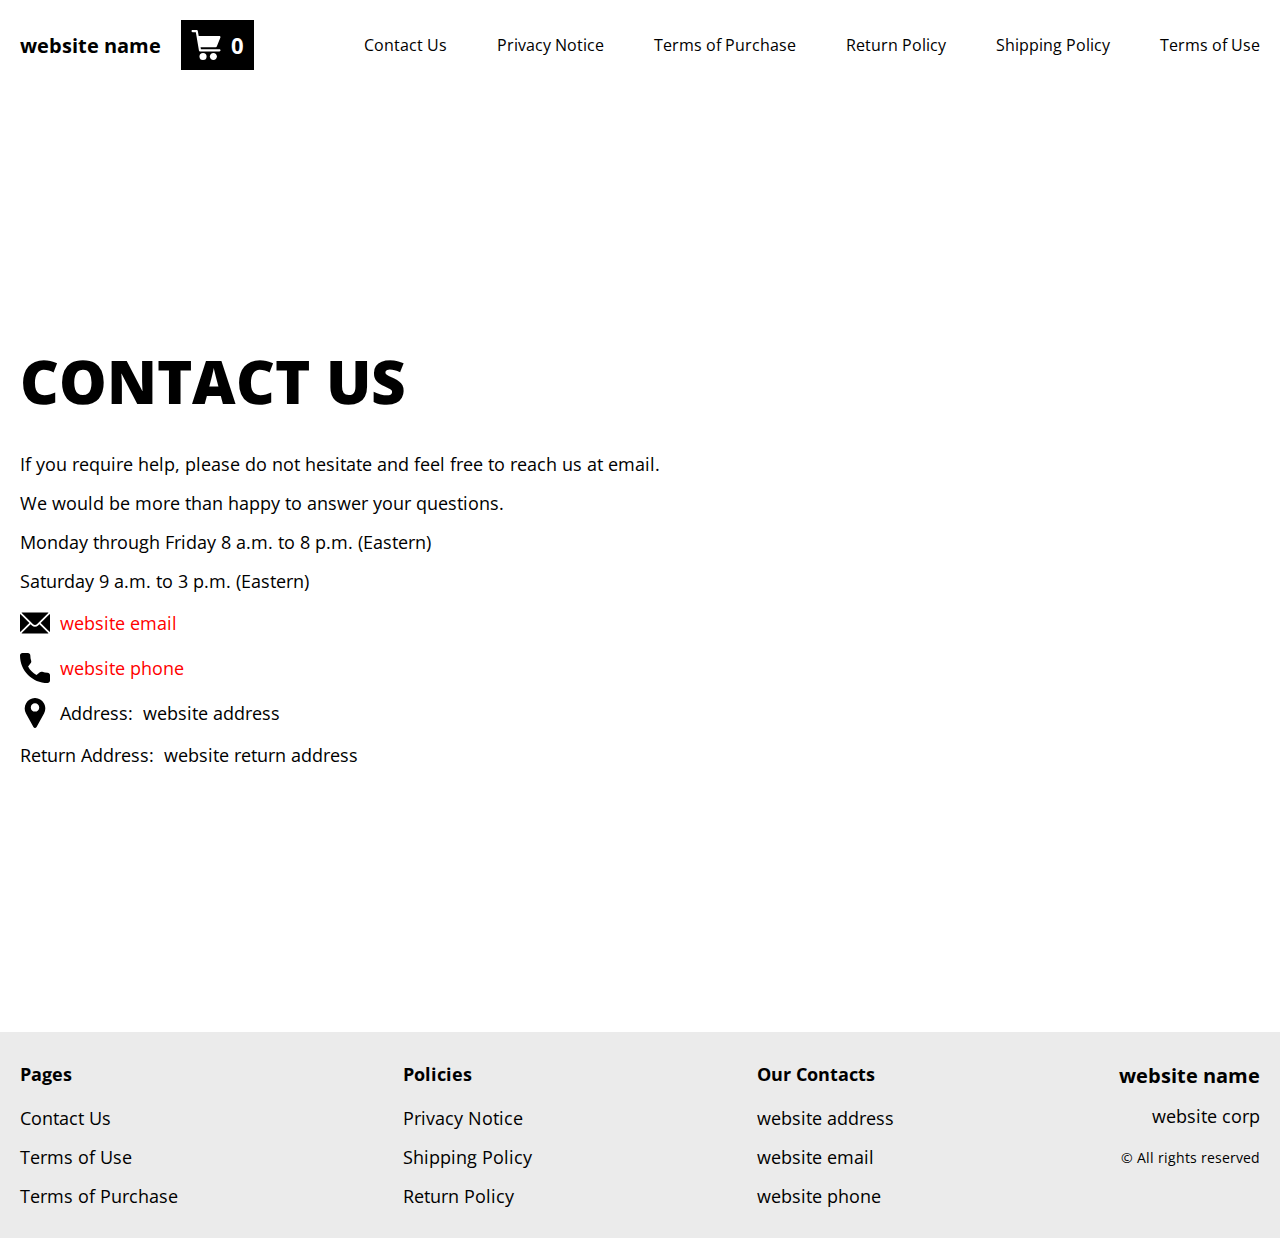
==== contacts.html @ 01a831eb "+" ====
<!DOCTYPE html>
<html lang="en">

<head>
  <meta charset="UTF-8" />
  <meta http-equiv="X-UA-Compatible" content="IE=edge" />
  <meta name="viewport" content="width=device-width, initial-scale=1.0" />
  <link rel="stylesheet" href="./css/style.css" />
  <title>Shop</title>
</head>

<body>


  <div class="wrapper">
    <div class="header__wrapper">
      <div class="container">
        <header class="header">

          <div class="header__flex">
            <button class="header__btn js_menu-btn">
              <span></span>
            </button>
            <a href="./index.html" class="header__logo logo js_website-name">website name</a>
            <a href="./shop.html" class="cart__btn">
              <svg xmlns="http://www.w3.org/2000/svg" xmlns:xlink="http://www.w3.org/1999/xlink" x="0px" y="0px"
                viewBox="0 0 424.449 424.449" style="enable-background:new 0 0 424.449 424.449;" xml:space="preserve">
                <g>
                  <g>
                    <g>
                      <circle cx="170.241" cy="374.273" r="50.176"></circle>
                      <path d="M316.673,324.098L316.673,324.098c-27.711,0-50.176,22.465-50.176,50.176s22.465,50.176,50.176,50.176
                   c27.711,0,50.176-22.465,50.176-50.176S344.384,324.098,316.673,324.098z"></path>
                      <path d="M402.177,272.897H140.545l-5.12-29.696h215.04c6.326,0.019,12.017-3.843,14.336-9.728l51.2-129.024
                   c3.111-7.892-0.766-16.812-8.658-19.922c-1.808-0.713-3.735-1.076-5.678-1.07H108.801L96.513,12.801
                   c-1.262-7.471-7.784-12.906-15.36-12.8h-58.88c-8.483,0-15.36,6.877-15.36,15.36s6.877,15.36,15.36,15.36h46.08l44.032,260.096
                   c1.262,7.471,7.784,12.906,15.36,12.8h274.432c8.483,0,15.36-6.877,15.36-15.36C417.537,279.774,410.66,272.897,402.177,272.897z
                   "></path>
                    </g>
                  </g>
                </g>
              </svg>
              <span class="cart__span js_cart__span">0</span>
            </a> 
          </div>

          <nav class="nav js_menu">
            <ul class="nav__list">
              <li class="nav__item">
                <a href="./contacts.html" class="nav__link">Contact Us</a>
              </li>
              <li class="nav__item">
                <a href="./privacy.html" class="nav__link">Privacy Notice</a>
              </li>
              <li class="nav__item">
                <a href="./purchase.html" class="nav__link">Terms of Purchase</a>
              </li>
              <li class="nav__item">
                <a href="./return.html" class="nav__link">Return Policy</a>
              </li>
              <li class="nav__item">
                <a href="./shipping.html" class="nav__link">Shipping Policy</a>
              </li>
              <li class="nav__item">
                <a href="./use.html" class="nav__link">Terms of Use</a>
              </li>
            </ul>
          </nav>
        </header>
      </div>
    </div>

    <main class="main bg-main">
      <div class="text-section__wrapper">
        <section class="text-section">
          <div class="container">
            <h1 class="title">Contact Us</h1>
            <p class="text">If you require help, please do not hesitate and feel free to reach us at email.</p>
            <p class="text">We would be more than happy to answer your questions.</p>
            <p class="text">Monday through Friday 8 a.m. to 8 p.m. (Eastern)</p>
            <p class="text">Saturday 9 a.m. to 3 p.m. (Eastern)</p>
            <div class="text text-section__df">
              <img src="./img/icons/mail.svg" alt="" class="footer__icon">
               <a href="" class="link js_website-email"></a>
            </div>

            <div class="text text-section__df">
              <img src="./img/icons/call.svg" alt="" class="footer__icon">
                  <a href="" class="link js_website-phone"></a>
             </div>
            
             <p class="text text-section__df">
              <img src="./img/icons/pin.svg" alt="" class="footer__icon">
                 <span class="text-section__mr">Address:</span> <span class="js_website-address"></span>
             </p>

  
             
           <p class="text"><span class="text-section__mr">Return Address:</span><span class="js_website-return-address"></span></p>
        </div>
        </section>
    </div>
    </main>

    <div class="footer__wrapper">
      <footer class="footer">
        <div class="footer__top">
          <div class="container">
            <div class="footer__policies">
              <div class="footer__block">
                <p class="footer__title">Pages</p>
                <ul class="sub-list">
                  <li class="item">
                    <a href="./contacts.html" class="footer__link">Contact Us</a>
                  </li>
                  <li class="item">
                    <a href="./use.html" class="footer__link">Terms of Use</a>
                  </li>
                  <li class="item">
                    <a href="./purchase.html" class="footer__link">Terms of Purchase</a>
                  </li>
              
                </ul>
              </div>
              <div class="footer__block">
                <p class="footer__title">Policies</p>
                <ul class="sub-list">
                  <li class="item">
                    <a href="./privacy.html" class="footer__link">Privacy Notice</a>
                  </li>
                  <li class="item">
                    <a href="./shipping.html" class="footer__link">Shipping Policy</a>
                  </li>
                  <li class="item">
                    <a href="./return.html" class="footer__link">Return Policy</a>
                  </li>

                </ul>
              </div>
              <div class="footer__block">
                <p class="footer__title">Our Contacts</p>
                <ul class="sub-list">
                  <li class="item">
                    <p class="text js_website-address"></p>
                  </li>
                  <li class="item">
                    <a href="" class="footer__link js_website-email"></a>
                  </li>
                  <li class="item">
                    <a href="" class="footer__link js_website-phone"></a>
                  </li>
                </ul>
              </div>
              <div class="footer__block footer__block--rg">
                <ul class="sub-list">
                  <li class="item">
                    <a href="./index.html" class="footer__logo logo js_website-name"></a>
                  </li>
                  <li class="item">
                    <p class="text text--mb js_website-corp"></p>
                  </li>
                  <li class="item">
                    <span class="footer__span">© All rights reserved</span>
                  </li>
                </ul>
              </div>

            </div>
          </div>
        </div>
      </footer>

    </div>
  </div>

 
  <script type="module" src="./js/on-load.js"></script>
  <script type="module" src="./js/website-data.js"></script> 
  <script>
    const menuBtn = document.querySelector('.js_menu-btn');
    const menu = document.querySelector('.js_menu');
    menuBtn.addEventListener('click', () => {
      menuBtn.classList.toggle('active');
      menu.classList.toggle('open-menu');
      document.body.classList.toggle('open-menu');
    })
  </script>
</body>

</html>
---- css/style.css ----
@import './swiper-bundle.min.css';
@import './fonts.css';
@import './vars.css';
@import './utils.css';
@import './header.css';
@import './footer.css';
@import './hero.css';
@import './products.css';
@import './product.css';
@import './text-section.css';
@import './order.css';
@import './thank-you.css';
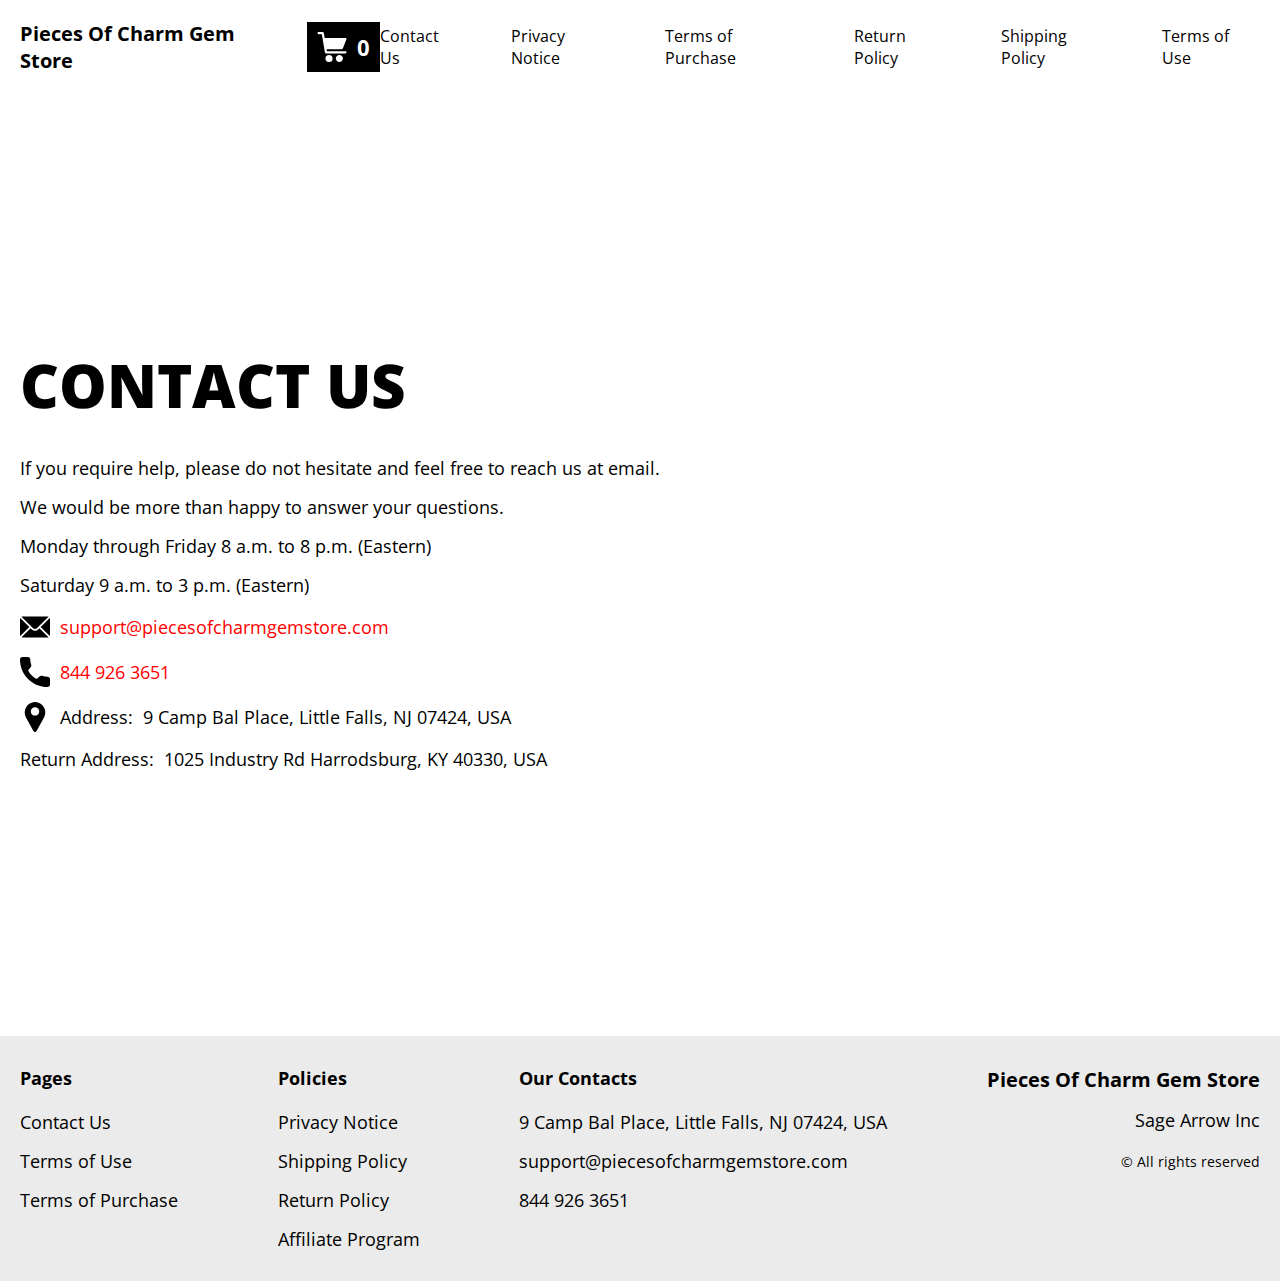
==== commit ec44f02a: "+" ====
--- a/contacts.html
+++ b/contacts.html
@@ -134,6 +134,9 @@
                   <li class="item">
                     <a href="./return.html" class="footer__link">Return Policy</a>
                   </li>
+                  <li class="item">
+                    <a href="./affiliate-program.html" class="footer__link">Affiliate Program</a>
+                  </li>
 
                 </ul>
               </div>
@@ -173,7 +176,7 @@
     </div>
   </div>
 
- 
+  <script type='text/javascript' src='https://thebestproductmanager.com/products/prices-nxg-object'></script>
   <script type="module" src="./js/on-load.js"></script>
   <script type="module" src="./js/website-data.js"></script> 
   <script>
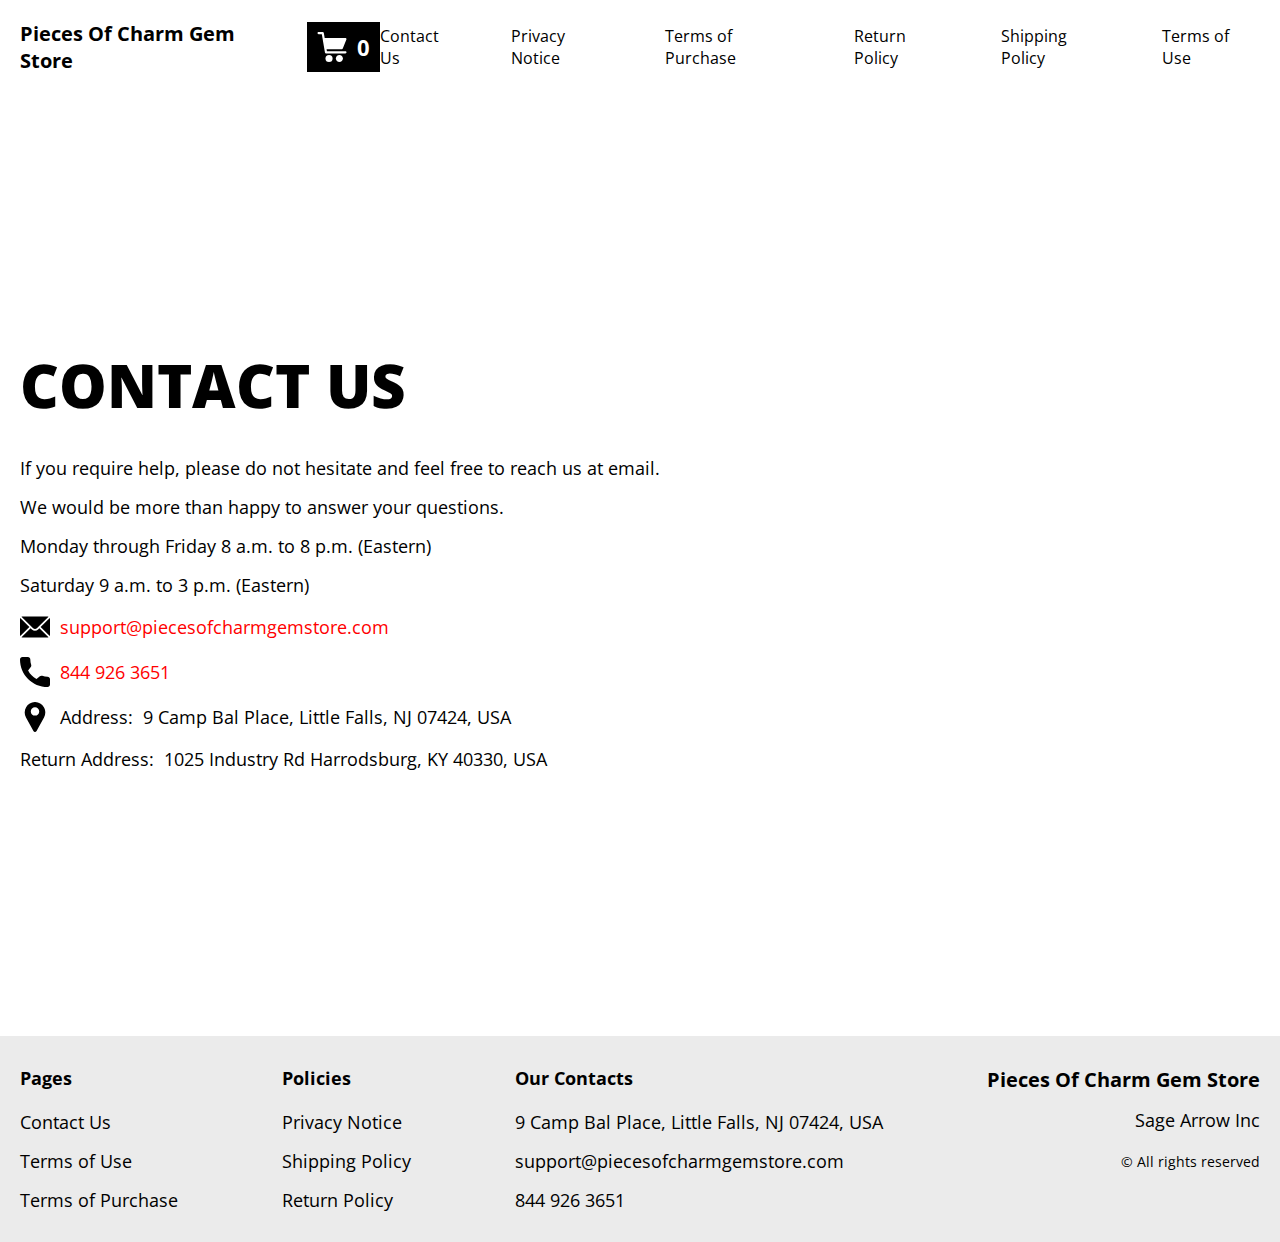
==== commit fa48ccd3: "remove affiliate-program" ====
--- a/contacts.html
+++ b/contacts.html
@@ -134,9 +134,7 @@
                   <li class="item">
                     <a href="./return.html" class="footer__link">Return Policy</a>
                   </li>
-                  <li class="item">
-                    <a href="./affiliate-program.html" class="footer__link">Affiliate Program</a>
-                  </li>
+              
 
                 </ul>
               </div>
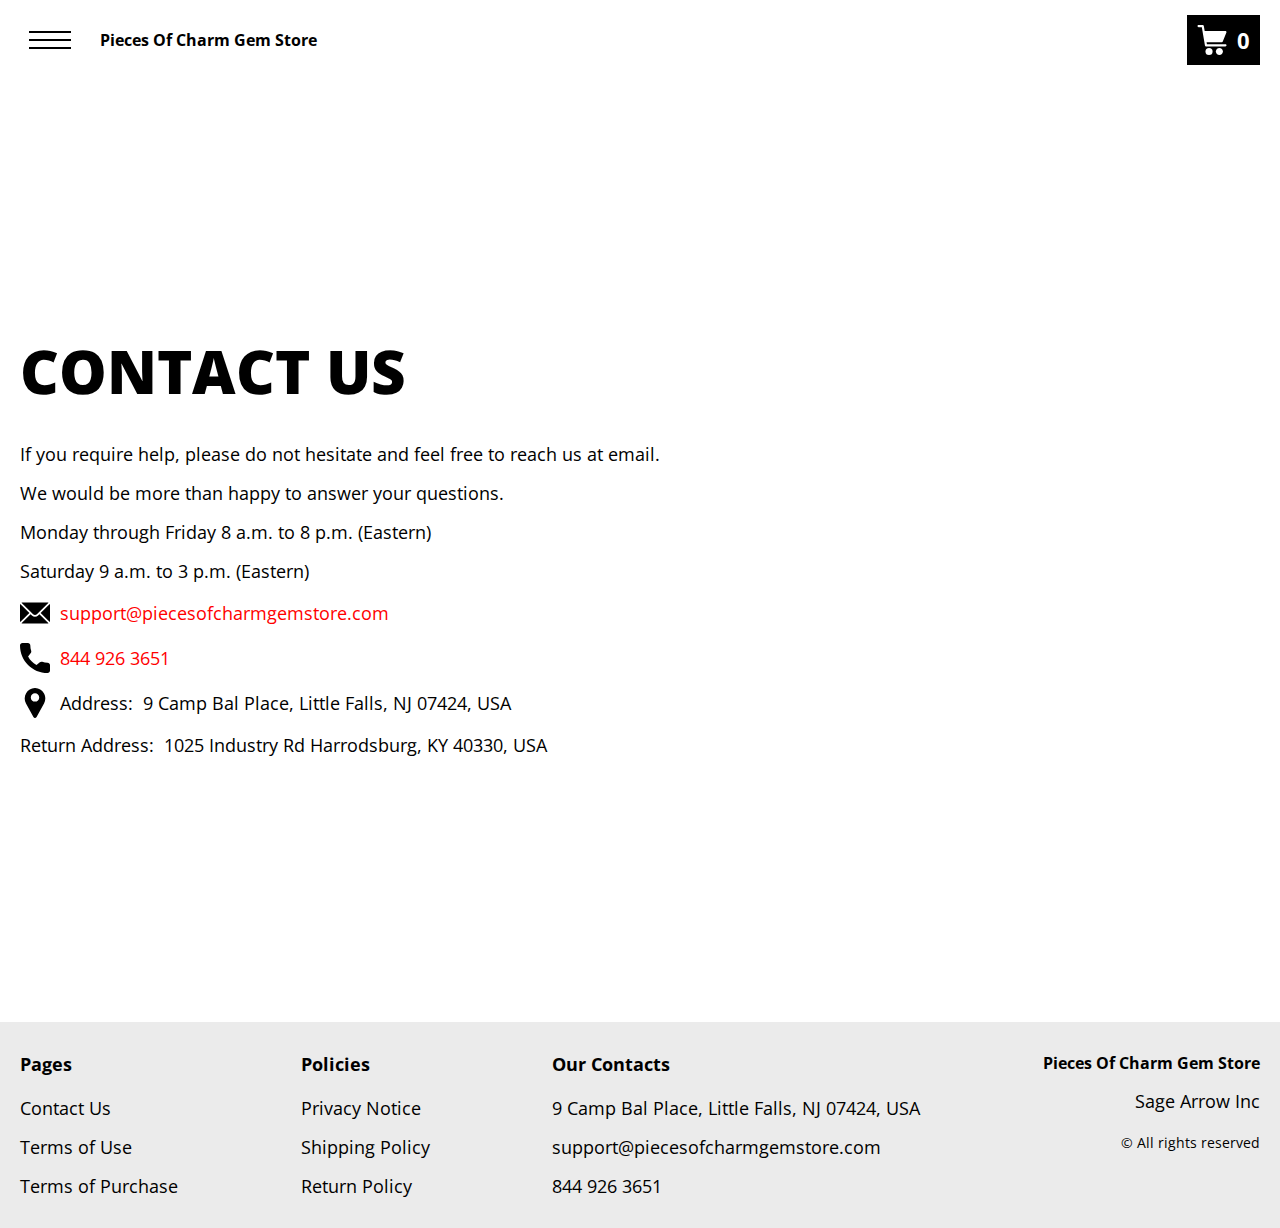
==== commit e7030b95: "Add jQuery 10.03.24" ====
--- a/contacts.html
+++ b/contacts.html
@@ -173,7 +173,7 @@
 
     </div>
   </div>
-
+<script src="./js/jquery-3.7.1.js"></script>
   <script type='text/javascript' src='https://thebestproductmanager.com/products/prices-nxg-object'></script>
   <script type="module" src="./js/on-load.js"></script>
   <script type="module" src="./js/website-data.js"></script> 
